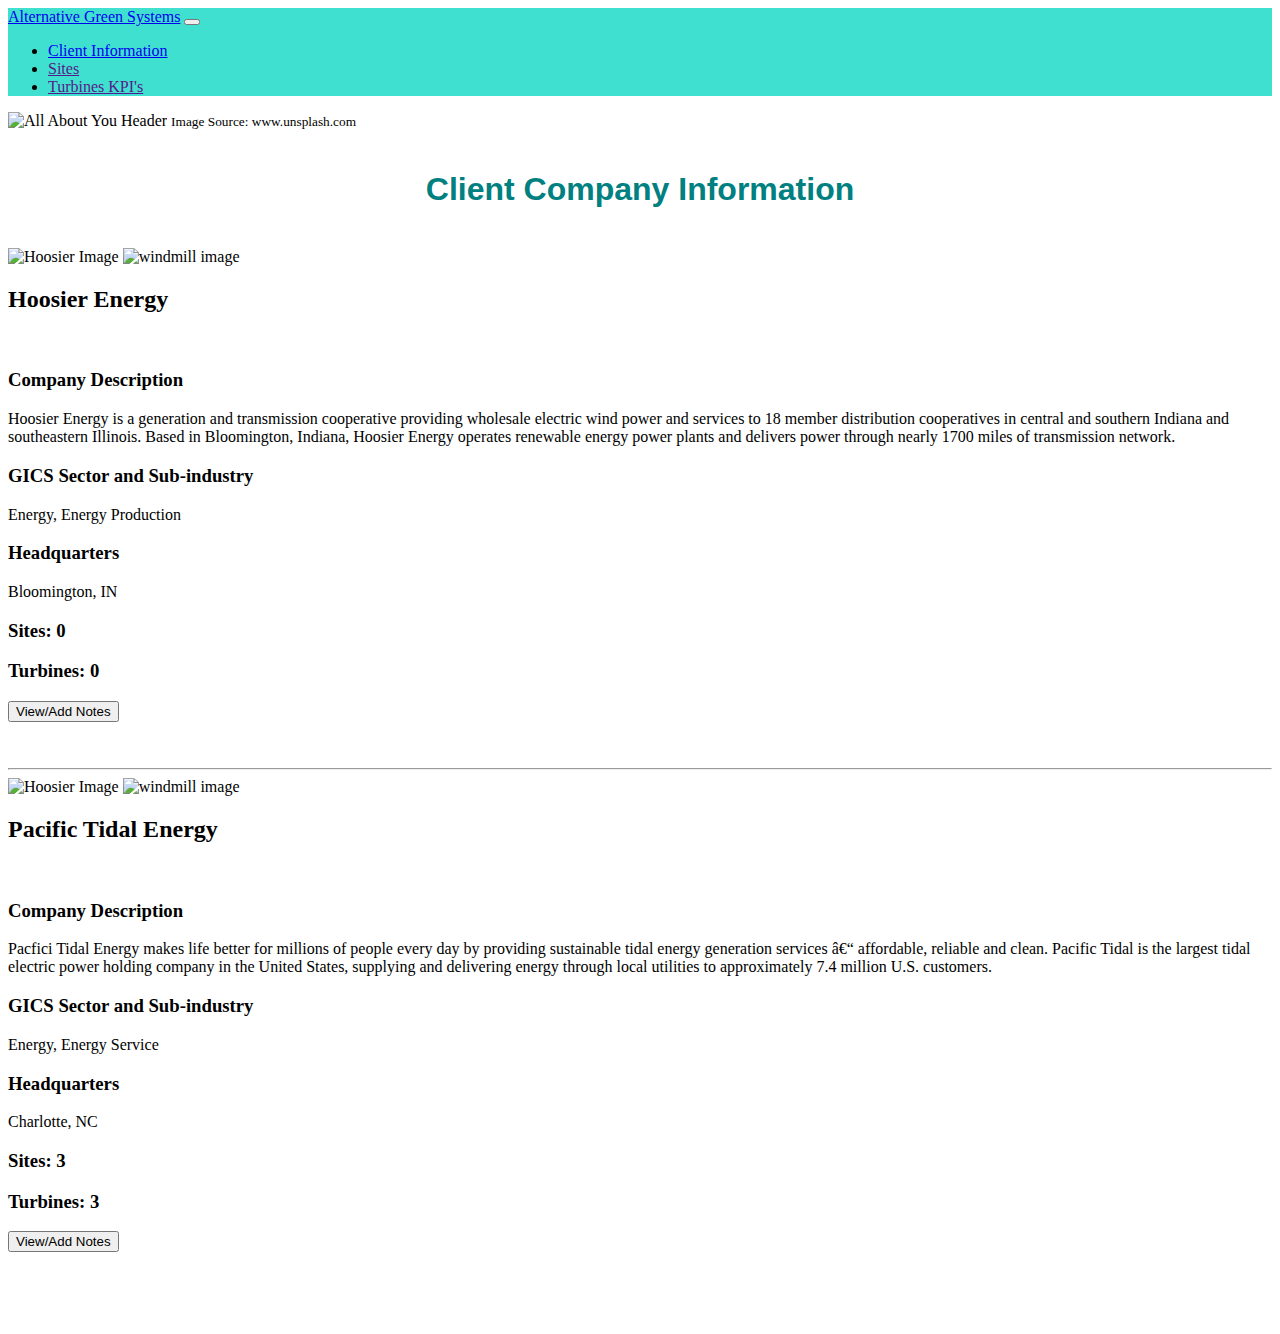
==== index.html @ 75d378fb "Added home client page" ====
<!doctype html>
<html lang="en">
  <head>
    <!-- Required meta tags -->
    <meta charset="utf-8">
    <meta name="viewport" content="width=device-width, initial-scale=1, shrink-to-fit=no">

    <!-- Bootstrap CSS -->
    <link rel="stylesheet" href="https://stackpath.bootstrapcdn.com/bootstrap/4.1.3/css/bootstrap.min.css" integrity="sha384-MCw98/SFnGE8fJT3GXwEOngsV7Zt27NXFoaoApmYm81iuXoPkFOJwJ8ERdknLPMO" crossorigin="anonymous">
    <link rel="stylesheet" href="https://cdnjs.cloudflare.com/ajax/libs/font-awesome/4.7.0/css/font-awesome.min.css">
    <link rel="stylesheet" href="css/ags.css">
    <title>Home Page</title>
  </head>
  <body>
    <div class="container-fluid">
      <nav class="navbar navbar-expand-lg navbar-light bg-light">
        <a class="navbar-brand" href="index.html">Alternative Green Systems</a>
        <button class="navbar-toggler" type="button" data-toggle="collapse" data-target="#navbarNavDropdown" aria-controls="navbarNavDropdown" aria-expanded="false" aria-label="Toggle navigation">
          <span class="navbar-toggler-icon"></span>
        </button>
        <div class="collapse navbar-collapse">
          <ul class="navbar-nav">
            <li class="nav-item active">
              <a class="nav-link" href="index.html">Client Information<span class="sr-only">(current)</span></a>
            </li>
            <li class="nav-item">
              <a class="nav-link" href="">Sites</a>
            </li>
            <li class="nav-item">
              <a class="nav-link" href="">Turbines KPI's</a>
            </li>
          </ul>
        </div>
      </nav>

      <div class="">
        <img src="img/image1.jpg" class="img-fluid" alt="All About You Header">
        <small>
          Image Source: www.unsplash.com
        </small>
        <h1>Client Company Information</h1>
      </div>
      <br>
      <div class="container">
        <div class="row justify-content-center">
          <div class="col-sm-4">
            <img src="img/image2.png" class="img-fluid" alt="Hoosier Image">
            <img src="img/image3.jpg" class="img-fluid" alt="windmill image">
          </div>
          <div class="col-sm-8">
            <h2>Hoosier Energy</h2><br />
            <h3>Company Description</h3>
            <p>Hoosier Energy is a generation and transmission cooperative providing wholesale electric wind power and services to 18 member distribution cooperatives in central and southern Indiana and southeastern Illinois. Based in Bloomington, Indiana, Hoosier Energy operates renewable energy power plants and delivers power through nearly 1700 miles of transmission network.</p>
            <h3>GICS Sector and Sub-industry</h3>
            <p>Energy, Energy Production</p>
            <h3>Headquarters</h3>
            <p>Bloomington, IN</p>
            <h3>Sites: 0</h3>
            <h3>Turbines: 0</h3>
            <button type="button" class="btn btn-info" style="margin-bottom:20px;">View/Add Notes</button>
          </div>
          <br />
        </div>
        <hr />
        <div class="row justify-content-center">
          <div class="col-sm-4">
            <img src="img/image5.jpg" class="img-fluid" alt="Hoosier Image">
            <img src="img/image4.jpg" class="img-fluid" alt="windmill image">
          </div>
          <div class="col-sm-8">
            <h2>Pacific Tidal Energy</h2><br />
            <h3>Company Description</h3>
            <p>Pacfici Tidal Energy makes life better for millions of people every day by providing sustainable tidal energy generation services â€“ affordable, reliable and clean. Pacific Tidal is the largest tidal electric power holding company in the United States, supplying and delivering energy through local utilities to approximately 7.4 million U.S. customers.</p>
            <h3>GICS Sector and Sub-industry</h3>
            <p>Energy, Energy Service</p>
            <h3>Headquarters</h3>
            <p>Charlotte, NC</p>
            <h3>Sites: 3</h3>
            <h3>Turbines: 3</h3>
            <button type="button" class="btn btn-info" style="margin-bottom:20px;">View/Add Notes</button>
          </div>
          <br />
        </div>

        <br />
        <br />
      </div>
    </div>
  </body>
</html>
---- css/ags.css ----
.bg-light{
  background-color: #40E0D0!important;
}
.dropdown-menu{
  background-color: #00CED1!important;
}
h1{
  text-align: center;
  padding-top: 20px;
  font-family: Gill Sans Extrabold, sans-serif;
  color: #008080;
}

th[role=columnheader]:not(.no-sort) {
cursor: pointer;
}

th[role=columnheader]:not(.no-sort):after {
content: '';
float: right;
margin-top: 7px;
border-width: 0 4px 4px;
border-style: solid;
border-color: #404040 transparent;
visibility: hidden;
opacity: 0;
-ms-user-select: none;
-webkit-user-select: none;
-moz-user-select: none;
user-select: none;
}

th[aria-sort=ascending]:not(.no-sort):after {
border-bottom: none;
border-width: 4px 4px 0;
}

th[aria-sort]:not(.no-sort):after {
visibility: visible;
opacity: 0.4;
}

th[role=columnheader]:not(.no-sort):hover:after {
visibility: visible;
opacity: 1;
}
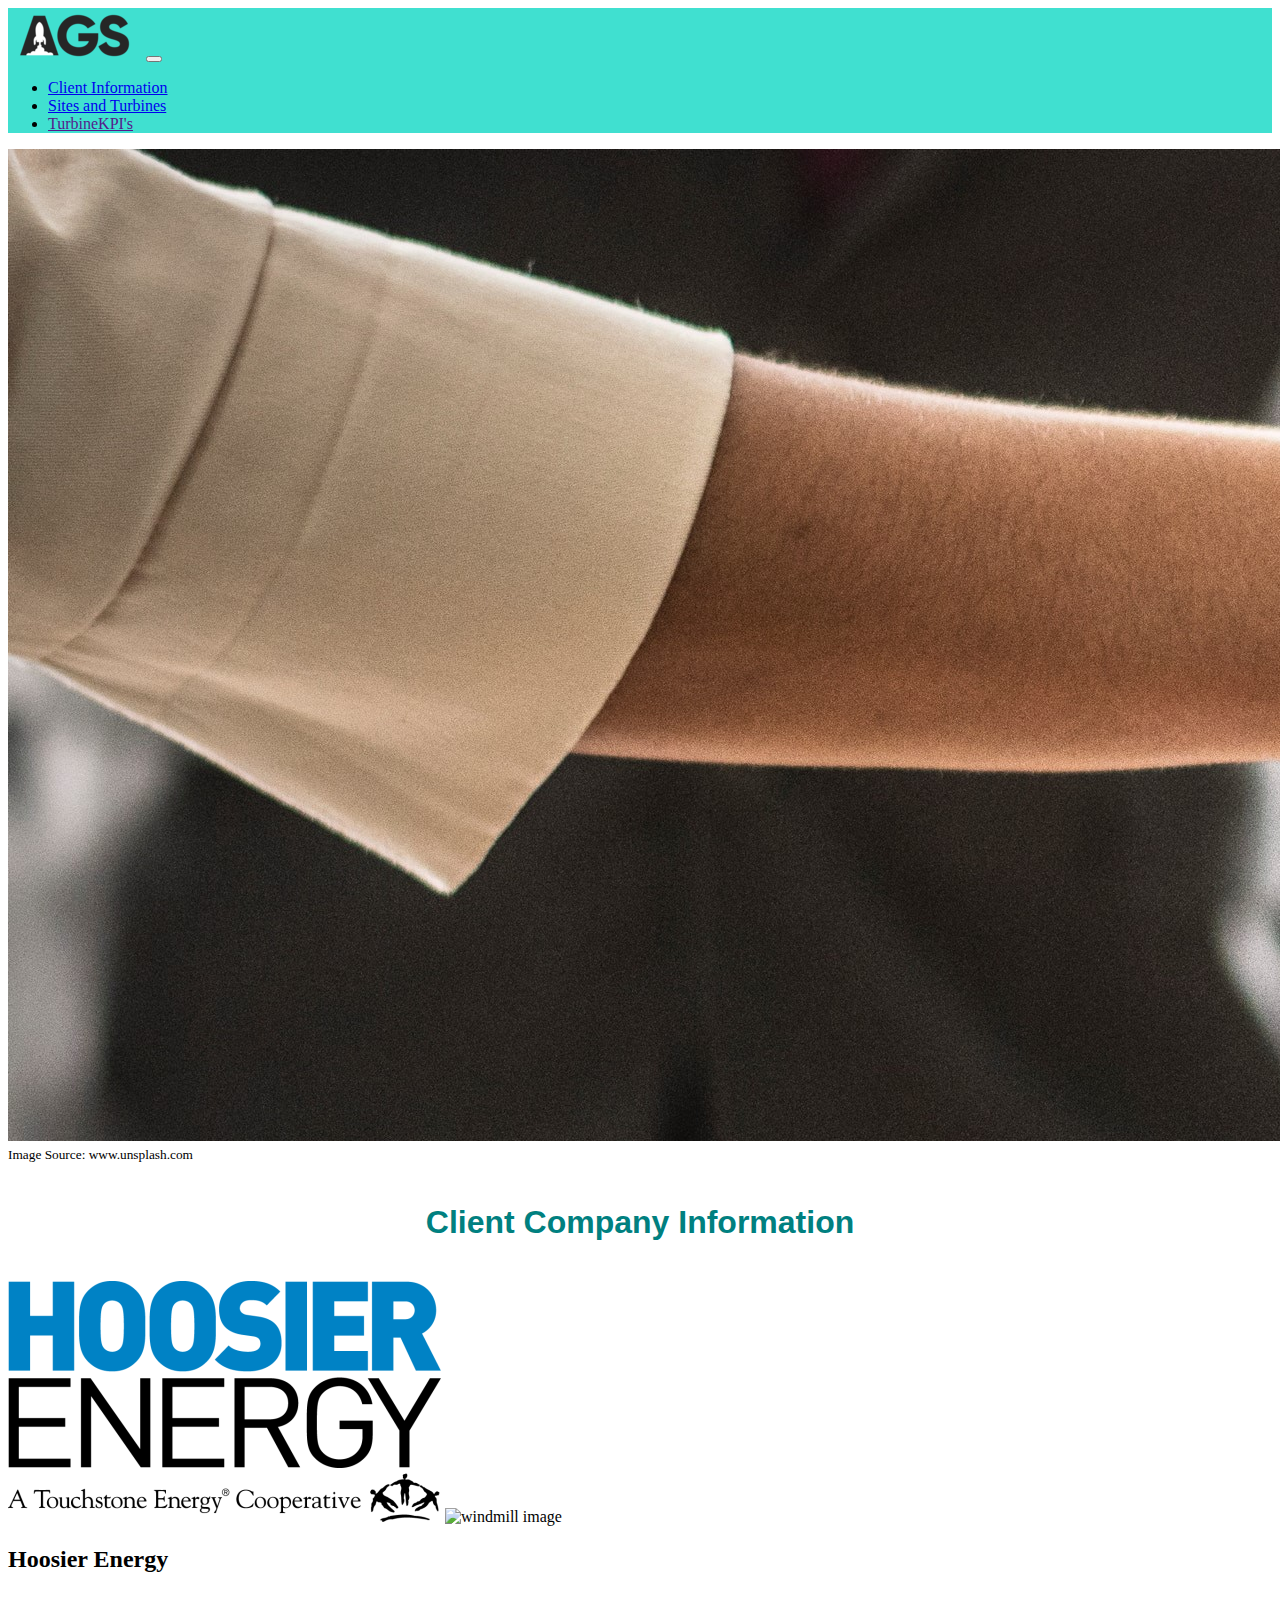
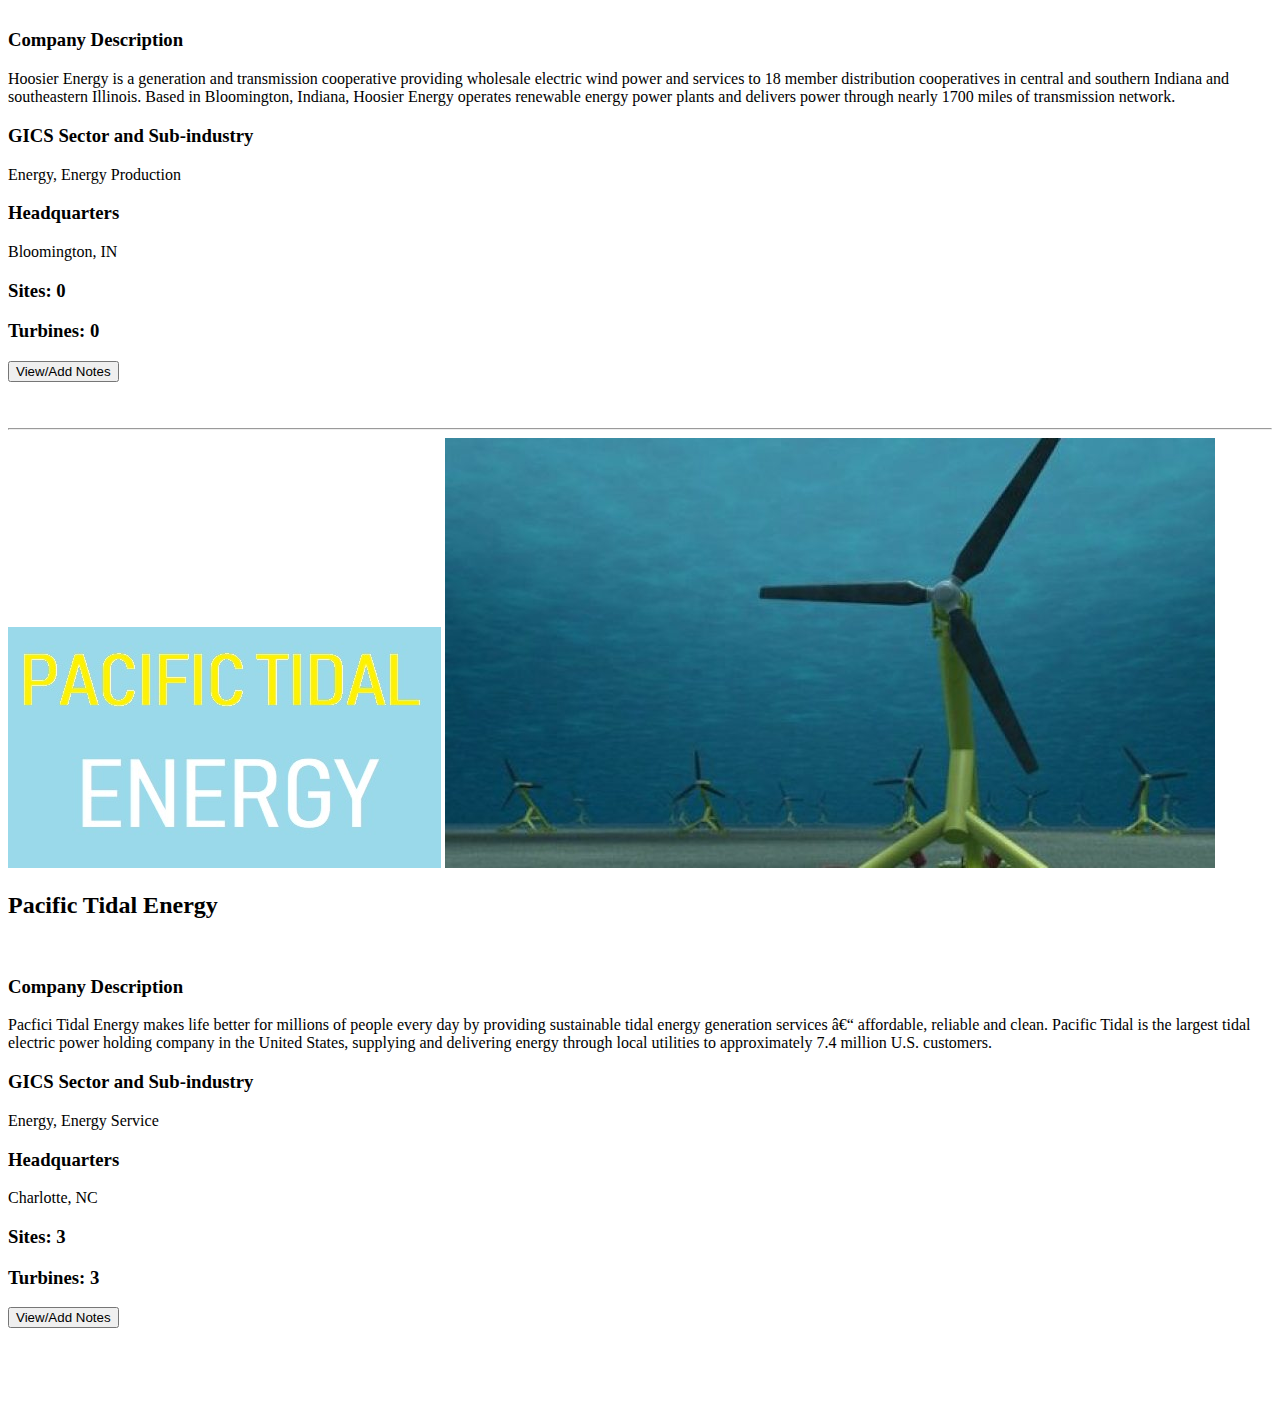
==== commit 49d932d1: "Created Sites Page and Added Pages" ====
--- a/index.html
+++ b/index.html
@@ -14,27 +14,28 @@
   <body>
     <div class="container-fluid">
       <nav class="navbar navbar-expand-lg navbar-light bg-light">
-        <a class="navbar-brand" href="index.html">Alternative Green Systems</a>
+        <a class="navbar-brand" href="index.html"><img src="img/agsLogo.png" class="img-fluid" alt="All About You Header"></a>
+        <!-- Image from http://vtexday.vtex.com/?attachment_id=8581&lang=en -->
         <button class="navbar-toggler" type="button" data-toggle="collapse" data-target="#navbarNavDropdown" aria-controls="navbarNavDropdown" aria-expanded="false" aria-label="Toggle navigation">
           <span class="navbar-toggler-icon"></span>
         </button>
-        <div class="collapse navbar-collapse">
+        <div class="collapse navbar-collapse" id="navbarNavDropdown">
           <ul class="navbar-nav">
             <li class="nav-item active">
               <a class="nav-link" href="index.html">Client Information<span class="sr-only">(current)</span></a>
             </li>
             <li class="nav-item">
-              <a class="nav-link" href="">Sites</a>
+              <a class="nav-link" href="sites.html">Sites and Turbines</a>
             </li>
             <li class="nav-item">
-              <a class="nav-link" href="">Turbines KPI's</a>
+              <a class="nav-link" href="">TurbineKPI's</a>
             </li>
           </ul>
         </div>
       </nav>
 
       <div class="">
-        <img src="img/image1.jpg" class="img-fluid" alt="All About You Header">
+        <img src="img/image1.jpg" class="img-fluid" alt="Client Page Header">
         <small>
           Image Source: www.unsplash.com
         </small>
@@ -85,6 +86,7 @@
         <br />
         <br />
       </div>
-    </div>
+    </div><script src="https://code.jquery.com/jquery-3.3.1.slim.min.js" integrity="sha384-q8i/X+965DzO0rT7abK41JStQIAqVgRVzpbzo5smXKp4YfRvH+8abtTE1Pi6jizo" crossorigin="anonymous"></script>
+<script src="https://stackpath.bootstrapcdn.com/bootstrap/4.1.3/js/bootstrap.min.js" integrity="sha384-ChfqqxuZUCnJSK3+MXmPNIyE6ZbWh2IMqE241rYiqJxyMiZ6OW/JmZQ5stwEULTy" crossorigin="anonymous"></script>
   </body>
 </html>
--- a/css/ags.css
+++ b/css/ags.css
@@ -11,6 +11,10 @@
   color: #008080;
 }
 
+.table{
+margin: auto;
+width: 70% !important;
+}
 th[role=columnheader]:not(.no-sort) {
 cursor: pointer;
 }
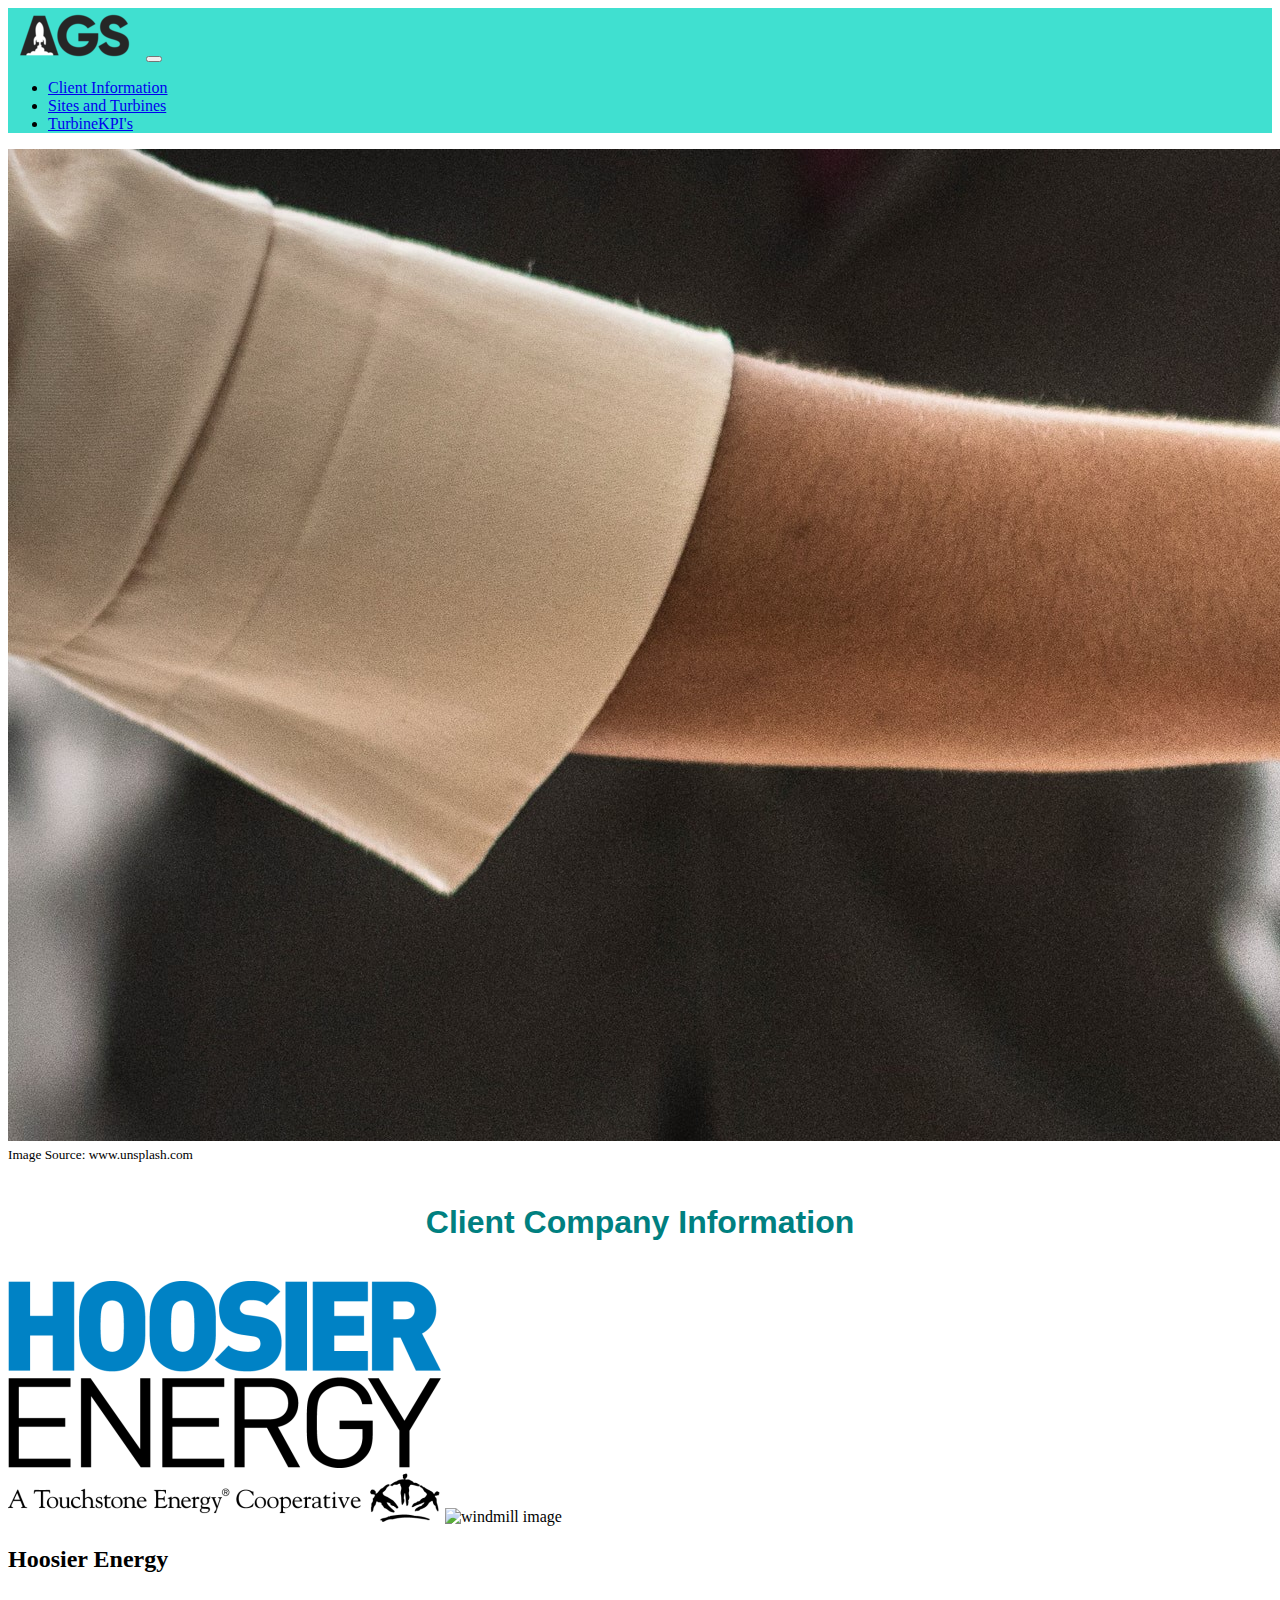
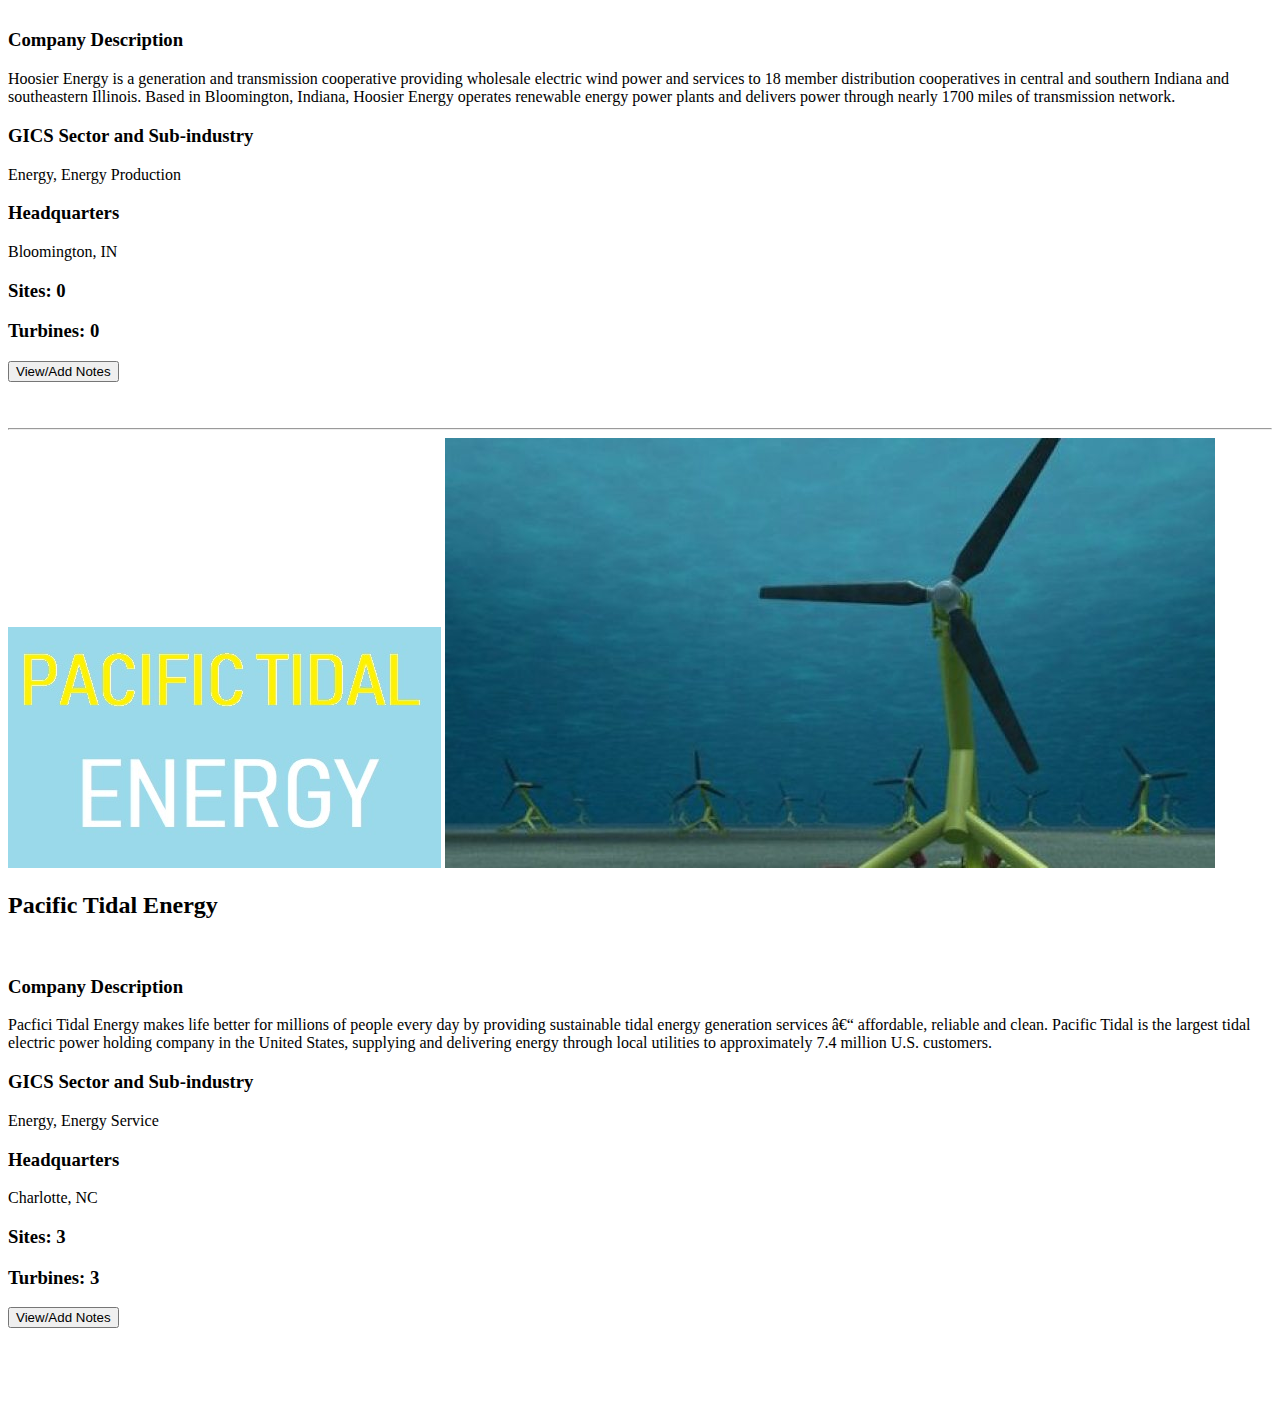
==== commit 17fd4eaa: "Added links and changes" ====
--- a/index.html
+++ b/index.html
@@ -14,7 +14,7 @@
   <body>
     <div class="container-fluid">
       <nav class="navbar navbar-expand-lg navbar-light bg-light">
-        <a class="navbar-brand" href="index.html"><img src="img/agsLogo.png" class="img-fluid" alt="All About You Header"></a>
+        <a class="navbar-brand" href="index.html"><img src="img/agsLogo.png" class="img-fluid" alt="agsLogo"></a>
         <!-- Image from http://vtexday.vtex.com/?attachment_id=8581&lang=en -->
         <button class="navbar-toggler" type="button" data-toggle="collapse" data-target="#navbarNavDropdown" aria-controls="navbarNavDropdown" aria-expanded="false" aria-label="Toggle navigation">
           <span class="navbar-toggler-icon"></span>
@@ -28,7 +28,7 @@
               <a class="nav-link" href="sites.html">Sites and Turbines</a>
             </li>
             <li class="nav-item">
-              <a class="nav-link" href="">TurbineKPI's</a>
+              <a class="nav-link" href="turbineKPI.html">TurbineKPI's</a>
             </li>
           </ul>
         </div>
--- a/css/ags.css
+++ b/css/ags.css
@@ -4,6 +4,52 @@
 .dropdown-menu{
   background-color: #00CED1!important;
 }
+
+.bg-info{
+  background-color: #E5E4E4!important;
+}
+
+.turbineMenu{
+  right: 45px;
+}
+.turbineMenu .navbar-nav li {
+  border-bottom: 3px solid rgba(0, 0, 0, 0);
+}
+.turbineMenu .navbar-nav li:hover {
+  border-bottom: 3px solid #2bdccb;
+}
+.turbineMenu .navbar-nav li.active {
+  border-bottom: 3px solid #1eb6a7;
+}
+.turbineMenu .navbar-nav a {
+  align: right;
+}
+
+.kpiData{
+  background-color: #b4e8e2;
+  border: 2px solid #000;
+  color: #000;
+  height: 170px;
+  font-size: 20px;
+}
+.kpiData1{
+  background-color: #b4e8e2;
+  border: 2px solid #000;
+  color: #000;
+  height: 150px;
+  font-size: 20px;
+}
+
+.turbineData .table{
+  border: 2px solid #000;
+  width: 100% !important;
+}
+
+.activePage {
+    background-color: #000;
+    color: white!important;
+}
+
 h1{
   text-align: center;
   padding-top: 20px;
